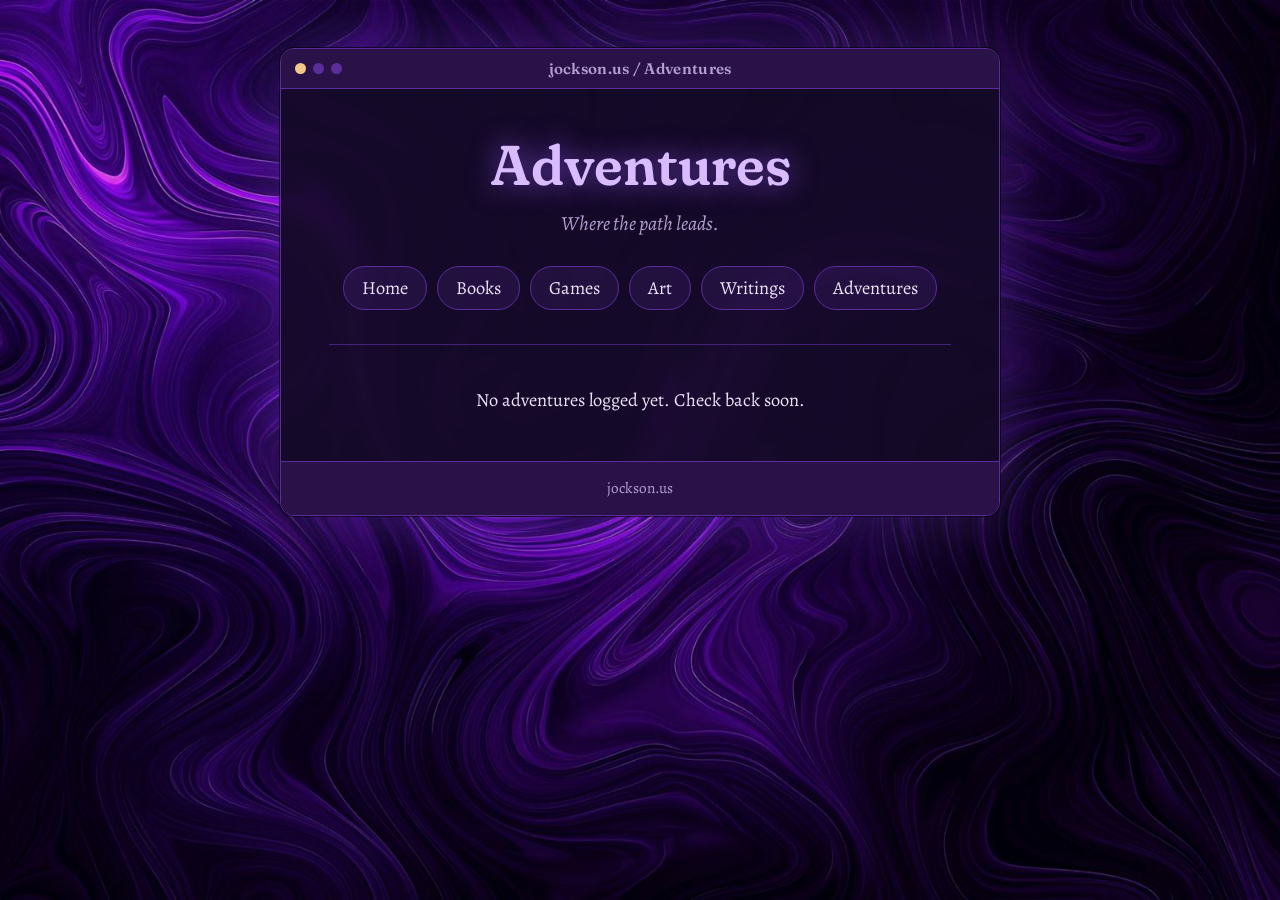
==== adventures.html @ b1bb8f90 "changing site out of folder" ====
<!DOCTYPE html>
<html lang="en">
<head>
<meta charset="utf-8">
<meta name="viewport" content="width=device-width, initial-scale=1">
<title>Adventures | jockson.us</title>
<link rel="preconnect" href="https://fonts.googleapis.com">
<link rel="preconnect" href="https://fonts.gstatic.com" crossorigin>
<link href="https://fonts.googleapis.com/css2?family=Alegreya:ital,wght@0,400..700;1,400..700&family=Fraunces:opsz,wght,SOFT,WONK@9..144,300..700,0..100,0..1&display=swap" rel="stylesheet">
<link rel="stylesheet" href="style.css">
</head>
<body>
<div class="window">
  <div class="bar"><span class="dots" aria-hidden="true"><i></i><i></i><i></i></span>jockson.us / Adventures</div>
  <main>
    <h1>Adventures</h1>
    <p class="tag">Where the path leads.</p>
    <nav aria-label="Main">
      <a href="index.html">Home</a>
      <a href="books.html">Books</a>
      <a href="games.html">Games</a>
      <a href="art.html">Art</a>
      <a href="writings.html">Writings</a>
      <a href="adventures.html">Adventures</a>
    </nav>
    <section>
      <p>No adventures logged yet. Check back soon.</p>
    </section>
  </main>
  <footer>jockson.us</footer>
</div>
</body>
</html>
---- style.css ----
:root{--ink:#0b0414;--win:#150a26;--bar:#2a1248;--line:#5a2d9c;--glow:#9b5cff;--text:#ece3f8;--soft:#b3a0d1;--lilac:#d9bbff;--ember:#f2c98a}
*{box-sizing:border-box}
html{background:var(--ink)}
body{margin:0;min-height:100vh;display:flex;justify-content:center;align-items:flex-start;padding:clamp(14px,4vw,48px) 14px;
  background:var(--ink) url(bg.jpg) center/cover fixed no-repeat;color:var(--text);
  font:1.15rem/1.65 'Alegreya',Georgia,serif;text-align:center}
.window{width:100%;max-width:720px;background:rgba(21,10,38,.9);border:1px solid var(--line);border-radius:14px;overflow:hidden;
  box-shadow:0 0 0 1px rgba(0,0,0,.6),0 0 70px rgba(155,92,255,.28);backdrop-filter:blur(6px)}
.bar{position:relative;display:flex;justify-content:center;align-items:center;padding:10px 14px;background:var(--bar);border-bottom:1px solid var(--line);
  font:600 .95rem 'Fraunces',Georgia,serif;color:var(--soft);letter-spacing:.02em}
.dots{position:absolute;left:14px;display:flex;gap:7px}
.dots i{width:11px;height:11px;border-radius:50%;background:var(--line)}
.dots i:first-child{background:var(--ember)}
main{padding:clamp(22px,5vw,44px) clamp(18px,5vw,48px) 36px}
h1,h2{font-family:'Fraunces',Georgia,serif;font-variation-settings:'SOFT' 100,'WONK' 1;font-weight:600;line-height:1.15;margin:0}
h1{font-size:clamp(2.3rem,7vw,3.5rem);color:var(--lilac);text-shadow:0 0 28px rgba(155,92,255,.7)}
h2{font-size:1.6rem;color:var(--lilac);margin-bottom:.4rem}
p{margin:.6rem auto;max-width:34em}
.tag{color:var(--soft);font-style:italic;font-size:1.25rem}
nav{display:flex;flex-wrap:wrap;justify-content:center;gap:10px;margin:26px 0 8px}
a{color:var(--ember);text-underline-offset:3px}
nav a{padding:6px 18px;border:1px solid var(--line);border-radius:999px;background:rgba(90,45,156,.2);color:var(--text);text-decoration:none;transition:box-shadow .2s,border-color .2s}
nav a:hover{border-color:var(--glow);box-shadow:0 0 16px rgba(155,92,255,.55)}
a:focus-visible,button:focus-visible,input:focus-visible,textarea:focus-visible{outline:2px solid var(--ember);outline-offset:3px}
section{margin-top:34px;padding-top:30px;border-top:1px solid rgba(90,45,156,.7)}
.friends{display:flex;flex-wrap:wrap;justify-content:center;gap:10px;list-style:none;padding:0;margin:14px 0 0}
.friends a{display:inline-block;padding:5px 16px;border:1px dashed var(--line);border-radius:10px}
.comment{margin:16px auto;padding:12px 18px;max-width:34em;border:1px solid var(--line);border-radius:10px;background:rgba(90,45,156,.14)}
.comment b{display:block;font-family:'Fraunces',Georgia,serif;color:var(--lilac)}
.comment p{margin:.2rem 0 0}
form{display:flex;flex-direction:column;gap:10px;max-width:440px;margin:18px auto 0}
label{display:flex;flex-direction:column;gap:4px;text-align:center;color:var(--soft)}
input,textarea{font:inherit;color:var(--text);text-align:center;background:rgba(11,4,20,.8);border:1px solid var(--line);border-radius:8px;padding:8px 12px}
textarea{min-height:110px;resize:vertical}
button{font:600 1.05rem 'Fraunces',Georgia,serif;color:var(--ink);background:var(--ember);border:0;border-radius:999px;padding:9px 26px;cursor:pointer;align-self:center}
button:hover{box-shadow:0 0 18px rgba(242,201,138,.6)}
.note{color:var(--soft);font-size:1rem}
.hide{position:absolute;left:-9999px}
footer{padding:14px;border-top:1px solid var(--line);background:var(--bar);color:var(--soft);font-size:.95rem}
@media (prefers-reduced-motion:reduce){*{transition:none!important}}
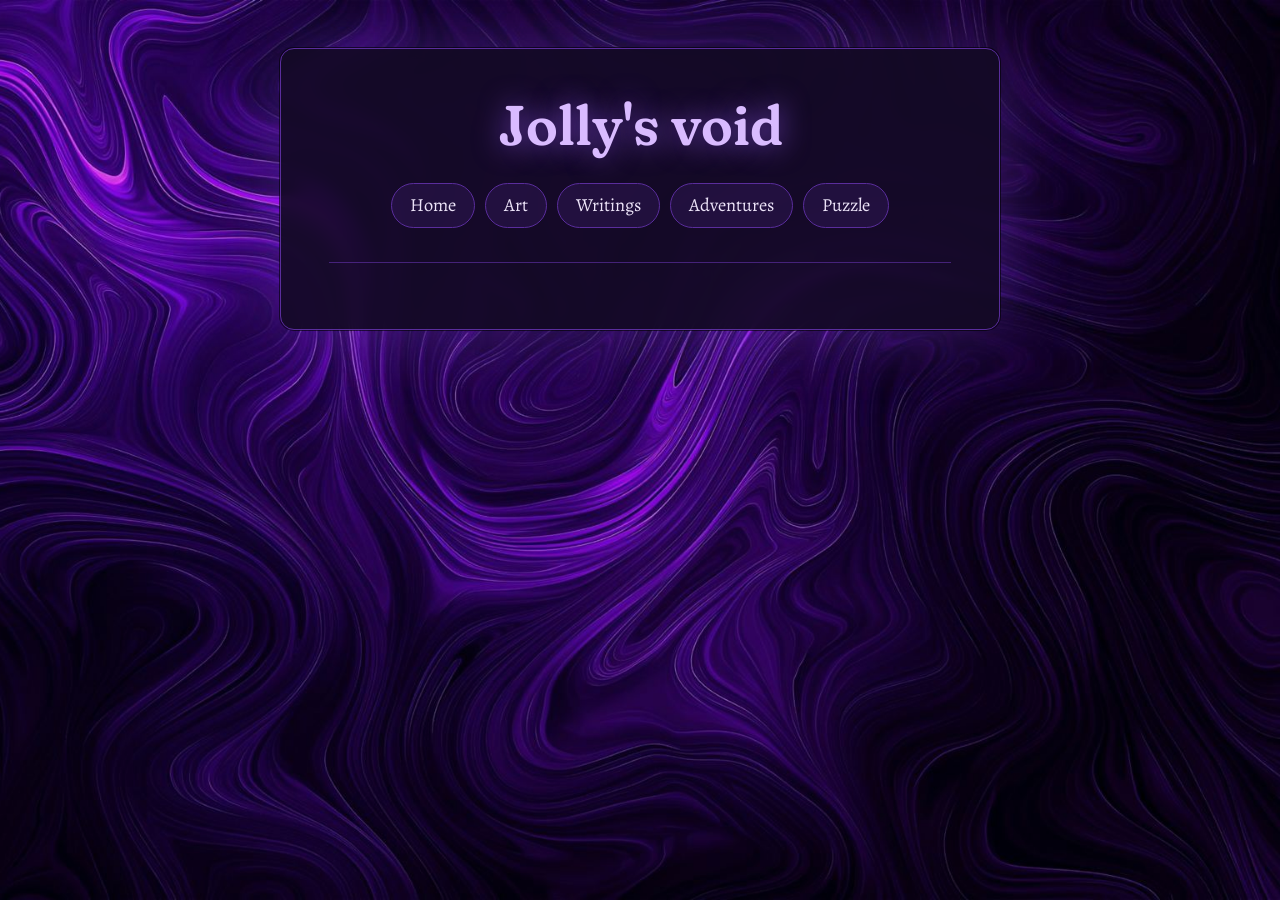
==== commit 239cd959: "updates!" ====
--- a/adventures.html
+++ b/adventures.html
@@ -3,7 +3,6 @@
 <head>
 <meta charset="utf-8">
 <meta name="viewport" content="width=device-width, initial-scale=1">
-<title>Adventures | jockson.us</title>
 <link rel="preconnect" href="https://fonts.googleapis.com">
 <link rel="preconnect" href="https://fonts.gstatic.com" crossorigin>
 <link href="https://fonts.googleapis.com/css2?family=Alegreya:ital,wght@0,400..700;1,400..700&family=Fraunces:opsz,wght,SOFT,WONK@9..144,300..700,0..100,0..1&display=swap" rel="stylesheet">
@@ -11,23 +10,25 @@
 </head>
 <body>
 <div class="window">
-  <div class="bar"><span class="dots" aria-hidden="true"><i></i><i></i><i></i></span>jockson.us / Adventures</div>
+
   <main>
-    <h1>Adventures</h1>
-    <p class="tag">Where the path leads.</p>
+    <h1>Jolly's void</h1>
+
     <nav aria-label="Main">
       <a href="index.html">Home</a>
-      <a href="books.html">Books</a>
-      <a href="games.html">Games</a>
       <a href="art.html">Art</a>
       <a href="writings.html">Writings</a>
       <a href="adventures.html">Adventures</a>
+      <a href="puzzle.html">Puzzle</a>
     </nav>
+
     <section>
-      <p>No adventures logged yet. Check back soon.</p>
+        <h1></h1>
     </section>
+
+
   </main>
-  <footer>jockson.us</footer>
+
 </div>
 </body>
 </html>
